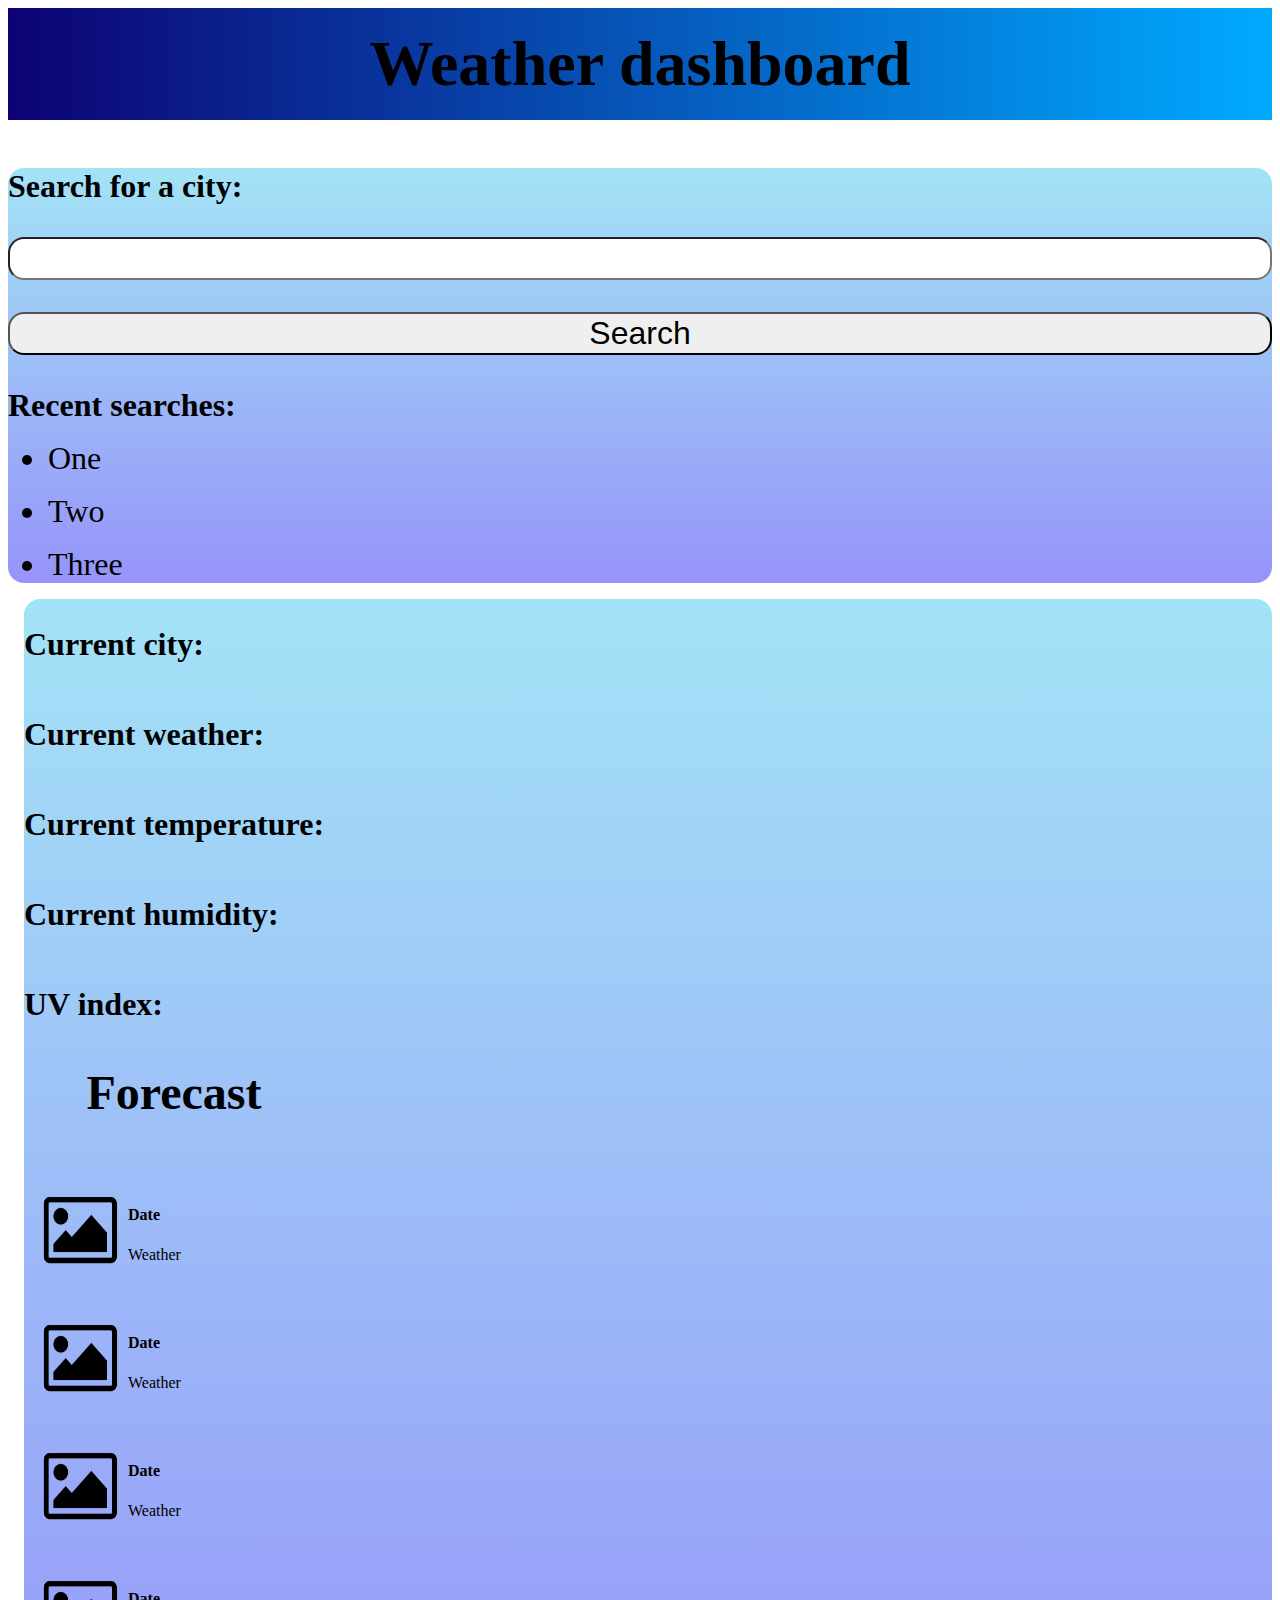
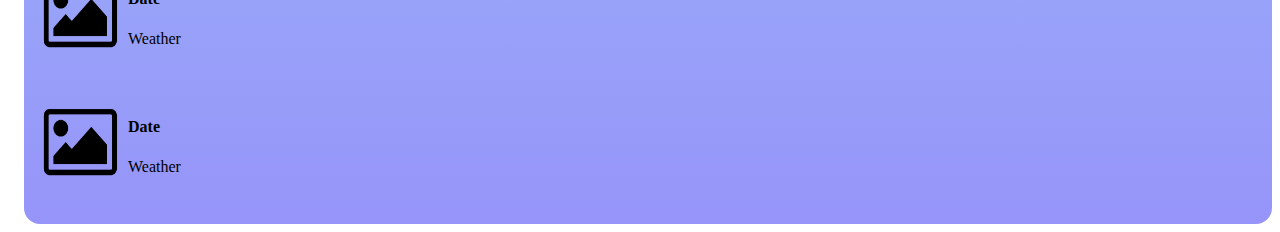
==== testindex.html @ 61d01cbd "added files for improvement" ====
<html lang="en">
<head>
    <meta charset="UTF-8">
    <meta http-equiv="X-UA-Compatible" content="IE=edge">
    <meta name="viewport" content="width=device-width, initial-scale=1.0">
    <title>Weather dashboard</title>
    <link href="https://cdn.jsdelivr.net/npm/bootstrap@5.1.3/dist/css/bootstrap.min.css" rel="stylesheet" integrity="sha384-1BmE4kWBq78iYhFldvKuhfTAU6auU8tT94WrHftjDbrCEXSU1oBoqyl2QvZ6jIW3" crossorigin="anonymous">
    <link rel="stylesheet" href="./teststyle.css">
</head>
<body>
    <header>
        <h1>Weather dashboard</h1>
    </header>
    <div class="container-fluid" id="maindiv">
        <div class="row justify-content-center">
            <div class="col-2 bg-light p-3 border" id="sidebar">
                <h3>Search for a city: </h3>
                <input type="text">
                <button>Search</button>
                <h3>Recent searches: </h3>
                <ul>
                    <li>One</li>
                    <li>Two</li>
                    <li>Three</li>
                </ul>
            </div>
            <div class="col-sm-9 bg-light p-3 border" id="maindisplay">
                <h2>Current city: </h2>
                <h2>Current weather: </h2>
                <h2>Current temperature: </h2>
                <h2>Current humidity: </h2>
                <h2>UV index: </h2>
                <div class="container-fluid" id="forecast">
                <h3 class="row" id="forecasttext">Forecast</h3>
                  <div class="row">
                    <div class="card">
                        <img id="icon" src="./icon.png" alt="Avatar">
                        <div class="container">
                          <h4><b>Date</b></h4>
                          <p>Weather</p>
                        </div>
                    </div>
                    <div class="card">
                        <img id="icon" src="./icon.png" alt="Avatar">
                        <div class="container">
                          <h4><b>Date</b></h4>
                          <p>Weather</p>
                        </div>
                    </div>
                    <div class="card">
                        <img id="icon" src="./icon.png" alt="Avatar">
                        <div class="container">
                          <h4><b>Date</b></h4>
                          <p>Weather</p>
                        </div>
                    </div>
                    <div class="card">
                        <img id="icon" src="./icon.png" alt="Avatar">
                        <div class="container">
                          <h4><b>Date</b></h4>
                          <p>Weather</p>
                        </div>
                    </div>
                    <div class="card">
                        <img id="icon" src="./icon.png" alt="Avatar">
                        <div class="container">
                          <h4><b>Date</b></h4>
                          <p>Weather</p>
                        </div>
                    </div>
                 </div>
                </div>
            </div>
        </div>
    </div>
</body>
</html>
---- teststyle.css ----
header {
    display: flex;
    justify-content: center;
    align-items: center;
    background-image: linear-gradient(to right, rgb(13, 2, 115), rgb(0, 170, 255));
    height: 7rem;
    margin-bottom: 3rem;
}

header h1 {
    font-size: 4rem;
    font-weight: bold;
}

#maindiv {
    width: 100%;
}

#sidebar {
    background-image: linear-gradient(rgb(163, 227, 246), rgb(150, 148, 249));
    border-radius: 1rem;
}

#sidebar h3, input, button, li {
    font-size: 2rem;
    margin-bottom: 1rem;
    margin-top: 1rem;
    width: 100%;
    border-radius: 1rem;
}

#maindisplay {
    display: grid;
    margin-left: 1rem;
    background-image: linear-gradient(rgb(163, 227, 246), rgb(150, 148, 249));
    border-radius: 1rem;
}

#maindisplay h2{
    font-size: 2rem;
}

#maindisplay .col {
    height: 2rem;
}

#icon {
    height: 5rem;
    width: 5rem;
    margin: 0.5rem;
}

.card {
    width: 18%;
    display: flex;
    align-items: center;
    margin-bottom: 2rem;
    margin-top: 1rem;
    margin-left: 0.5rem;
    margin-right: 0.5rem;
    border-radius: 0.5rem;
}

#forecast {
    display: grid;
}

#forecasttext {
    width: 90%;
    justify-self: center;
    margin-top: 1rem;
    font-size: 3rem;
}
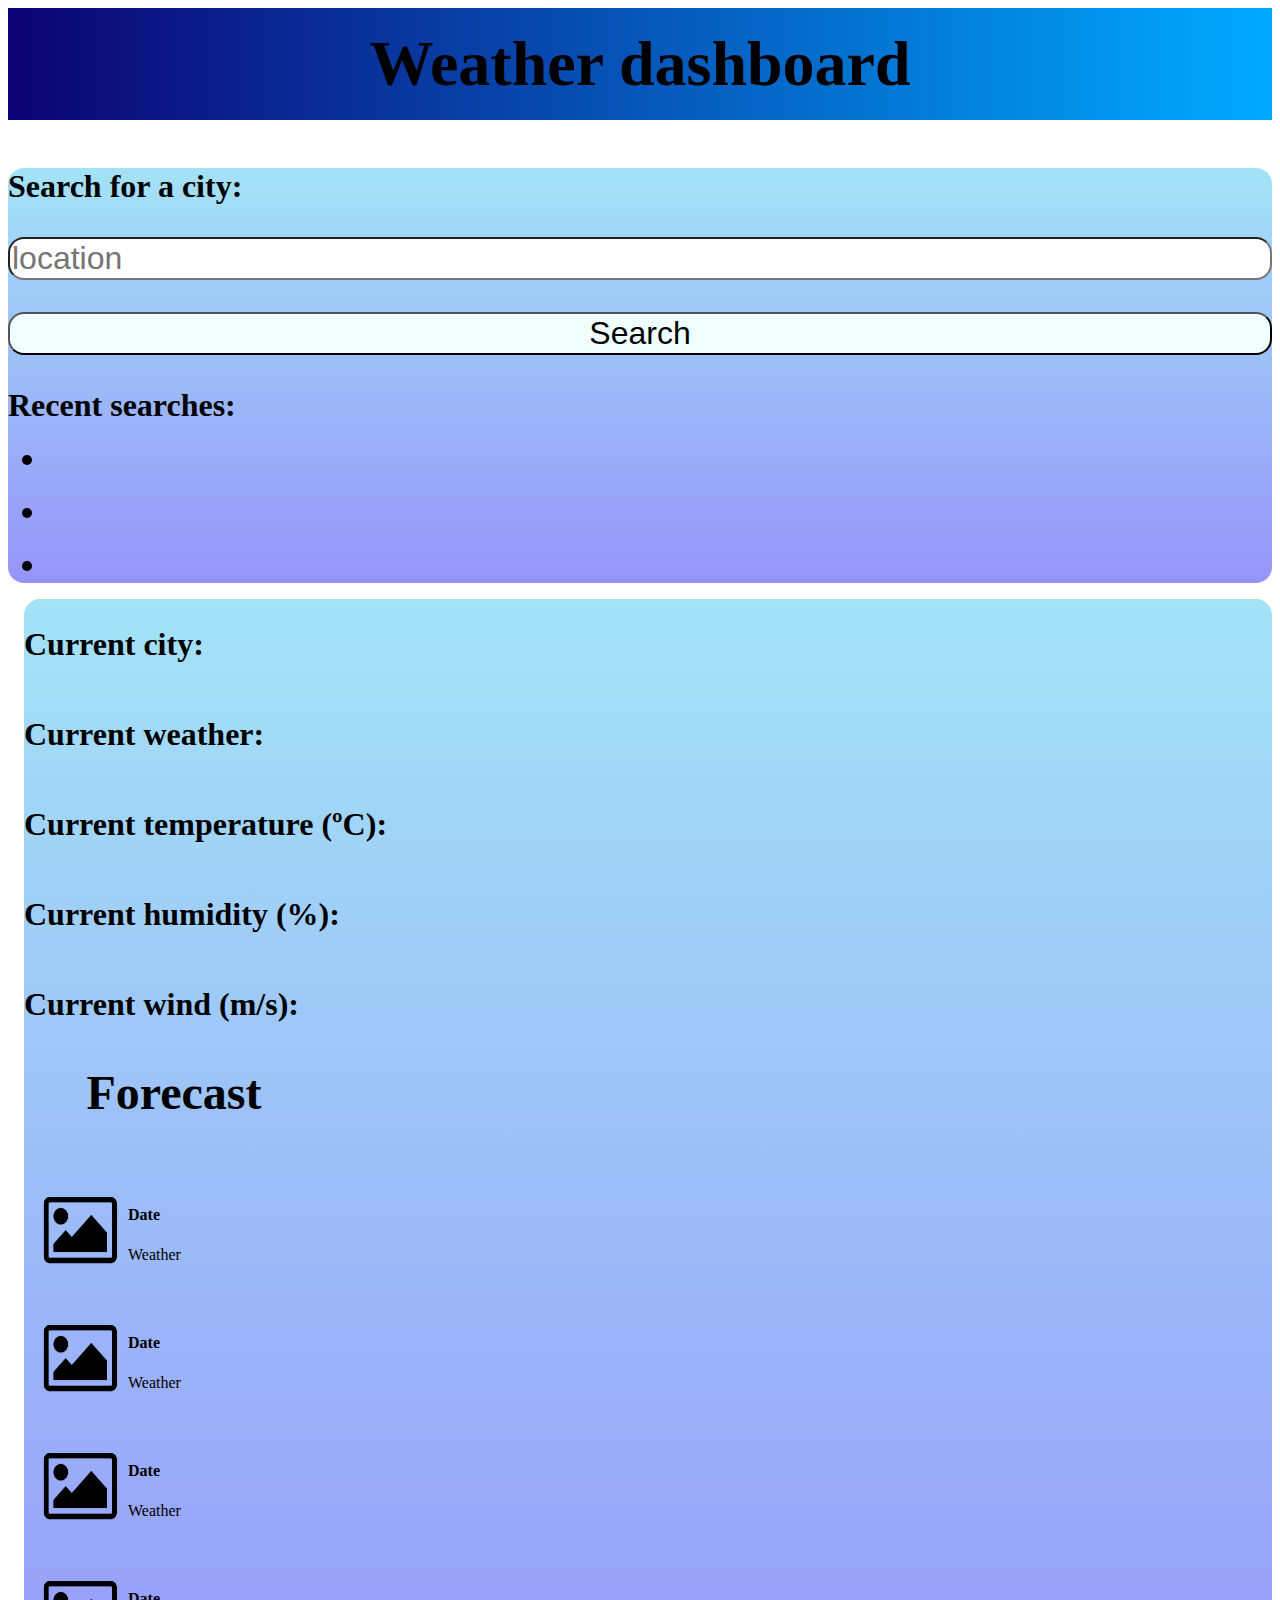
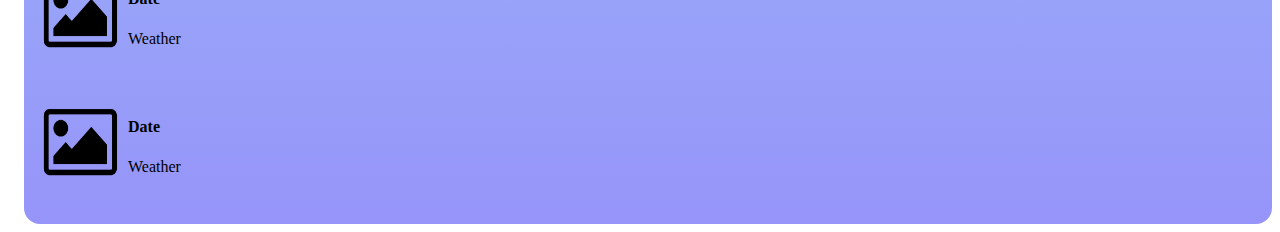
==== commit ded6c5bc: "Achieved functionality for test" ====
--- a/testindex.html
+++ b/testindex.html
@@ -15,21 +15,21 @@
         <div class="row justify-content-center">
             <div class="col-2 bg-light p-3 border" id="sidebar">
                 <h3>Search for a city: </h3>
-                <input type="text">
-                <button>Search</button>
+                <input type="text" id = "location" required="" placeholder="location"/>
+            <button type="button" class="btn" id="locationbtn">Search</button>
                 <h3>Recent searches: </h3>
                 <ul>
-                    <li>One</li>
-                    <li>Two</li>
-                    <li>Three</li>
+                    <li></li>
+                    <li></li>
+                    <li></li>
                 </ul>
             </div>
             <div class="col-sm-9 bg-light p-3 border" id="maindisplay">
-                <h2>Current city: </h2>
-                <h2>Current weather: </h2>
-                <h2>Current temperature: </h2>
-                <h2>Current humidity: </h2>
-                <h2>UV index: </h2>
+                <h2 id="currentCity">Current city: </h2>
+                <h2 id="currentWeather">Current weather: </h2>
+                <h2 id="currentTemperature">Current temperature (ºC): </h2>
+                <h2 id="currentHumidity">Current humidity (%): </h2>
+                <h2 id="currentWind">Current wind (m/s): </h2>
                 <div class="container-fluid" id="forecast">
                 <h3 class="row" id="forecasttext">Forecast</h3>
                   <div class="row">
@@ -73,5 +73,6 @@
             </div>
         </div>
     </div>
+    <script src="./testscript.js"></script>
 </body>
 </html>--- a/teststyle.css
+++ b/teststyle.css
@@ -21,12 +21,21 @@
     border-radius: 1rem;
 }
 
-#sidebar h3, input, button, li {
+#sidebar h3, input, li {
     font-size: 2rem;
     margin-bottom: 1rem;
     margin-top: 1rem;
     width: 100%;
     border-radius: 1rem;
+}
+
+#sidebar .btn{
+    font-size: 2rem;
+    margin-bottom: 1rem;
+    margin-top: 1rem;
+    width: 100%;
+    border-radius: 1rem;
+    background-color: azure;
 }
 
 #maindisplay {
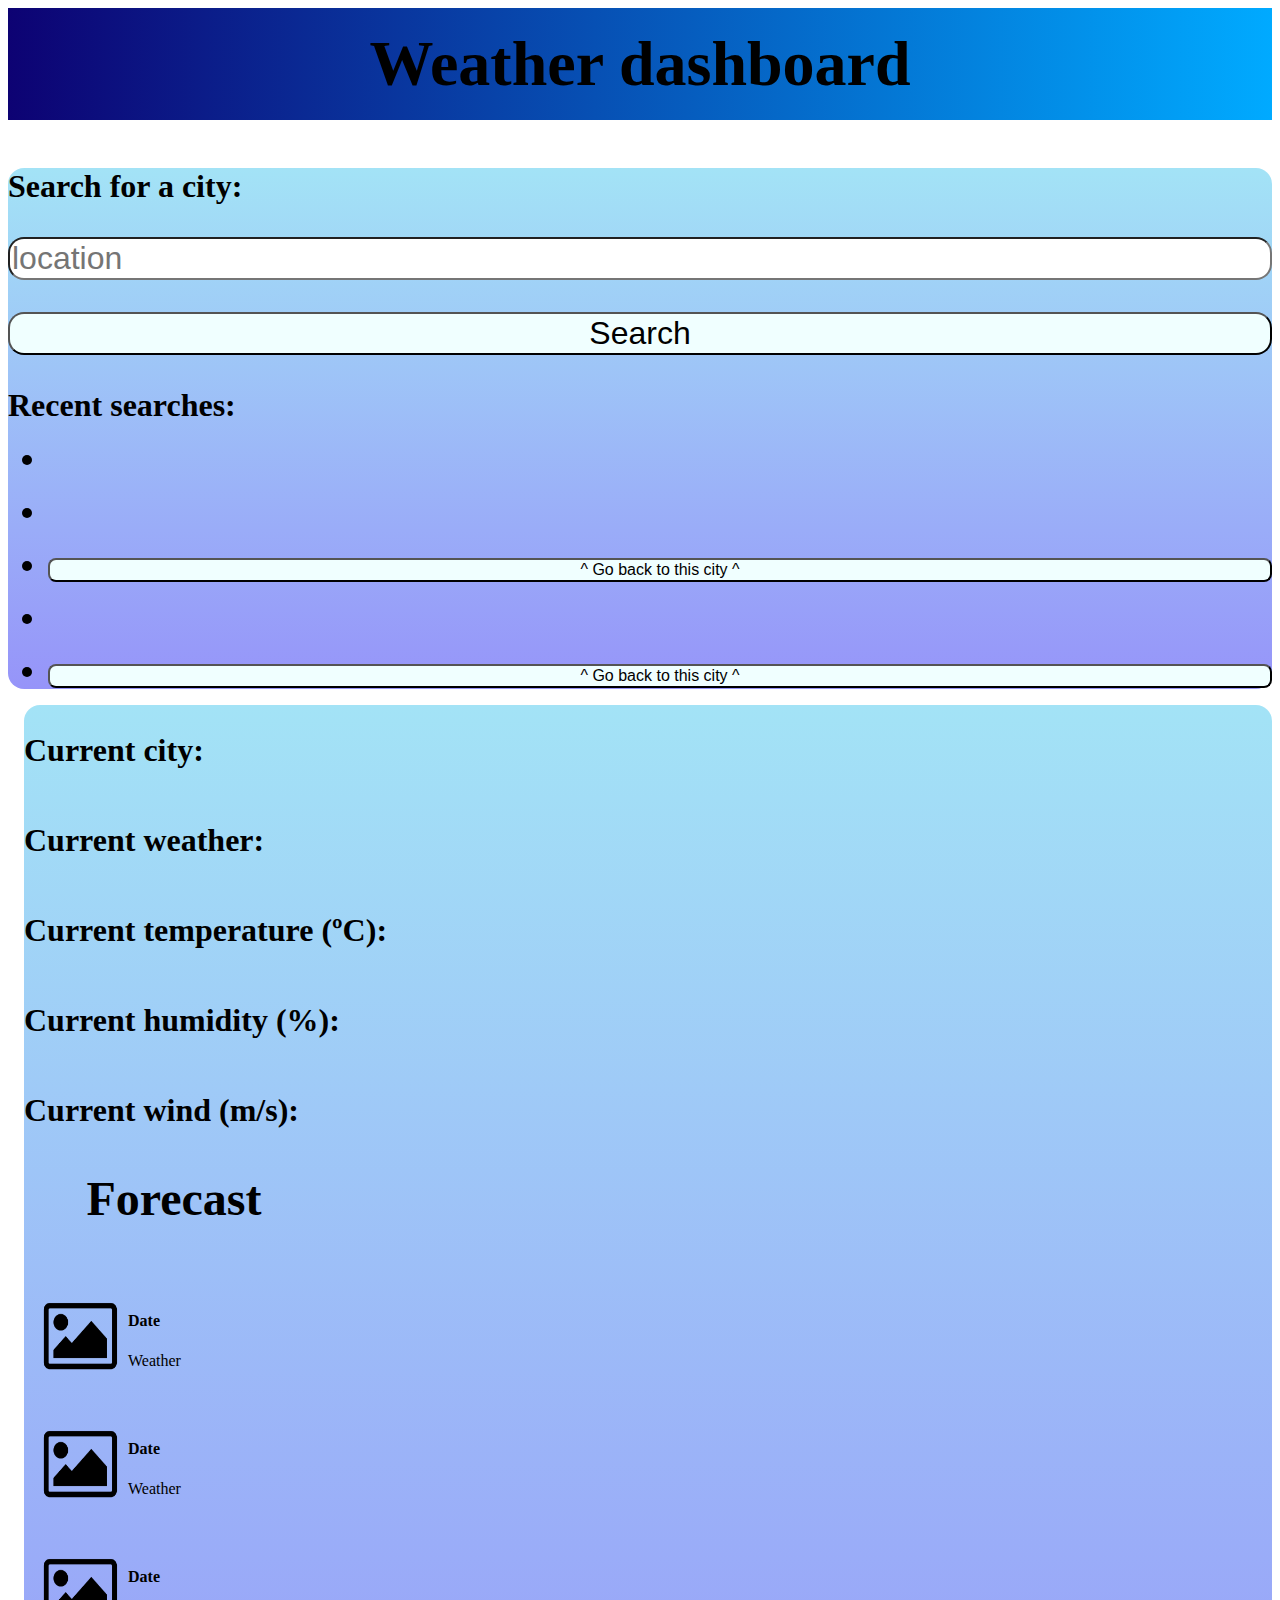
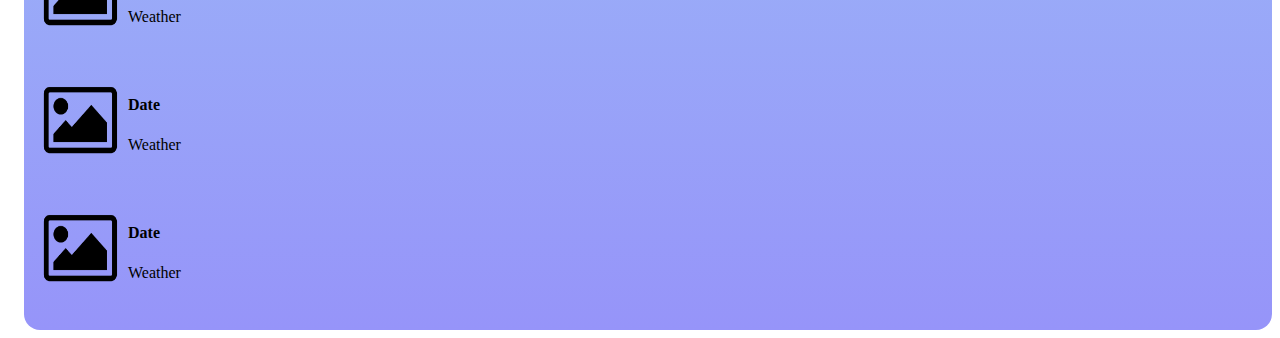
==== commit 887304a2: "Final additions for submitions" ====
--- a/testindex.html
+++ b/testindex.html
@@ -19,9 +19,11 @@
             <button type="button" class="btn" id="locationbtn">Search</button>
                 <h3>Recent searches: </h3>
                 <ul>
-                    <li></li>
-                    <li></li>
-                    <li></li>
+                    <li id="recent1"></li>
+                    <li id="recent2"></li>
+                    <li><button id="r2btn">^ Go back to this city ^</button></li>
+                    <li id="recent3"></li>
+                    <li><button id="r3btn">^ Go back to this city ^</button></li>
                 </ul>
             </div>
             <div class="col-sm-9 bg-light p-3 border" id="maindisplay">
--- a/teststyle.css
+++ b/teststyle.css
@@ -35,6 +35,13 @@
     margin-top: 1rem;
     width: 100%;
     border-radius: 1rem;
+    background-color: azure;
+}
+
+#r2btn, #r3btn {
+    font-size: 1rem;
+    width: 100%;
+    border-radius:0.5rem;
     background-color: azure;
 }
 
